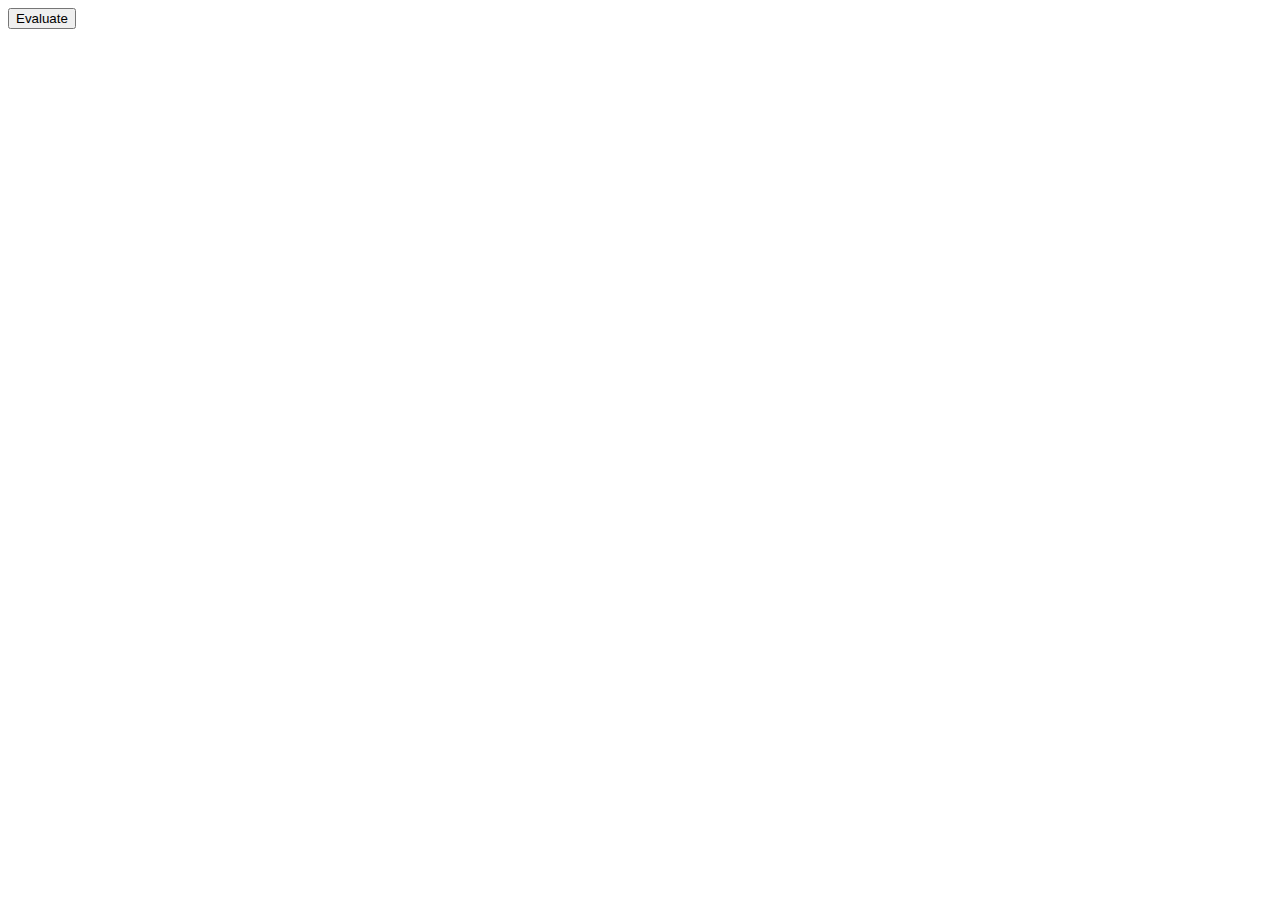
==== templates/admin.html @ 434ed8f5 "Add files via upload" ====
<html>
    <script>
        function loadDoc() 
        {
            var xhttp = new XMLHttpRequest();
            xhttp.onreadystatechange = function() {
                if (this.readyState == 4 && this.status == 200) 
                {
                    output=JSON.parse(this.responseText);
                    string=""
                    for(var i=0;i<output["Names"].length;i++)
                    {
                        string +="Name: "+output['Names'][i]+"Similarity: "+output['Score'][i]*100+"<br>"
                    }
                    document.getElementById("output").innerHTML = string;
                }
            };
            xhttp.open("GET", "http://localhost:5000/Result", true);
            xhttp.send();
        }
    </script>
    <body>
        <button type="button" onclick="loadDoc()">Evaluate</button>
        <div id="output"></div>
    </body>
</html>
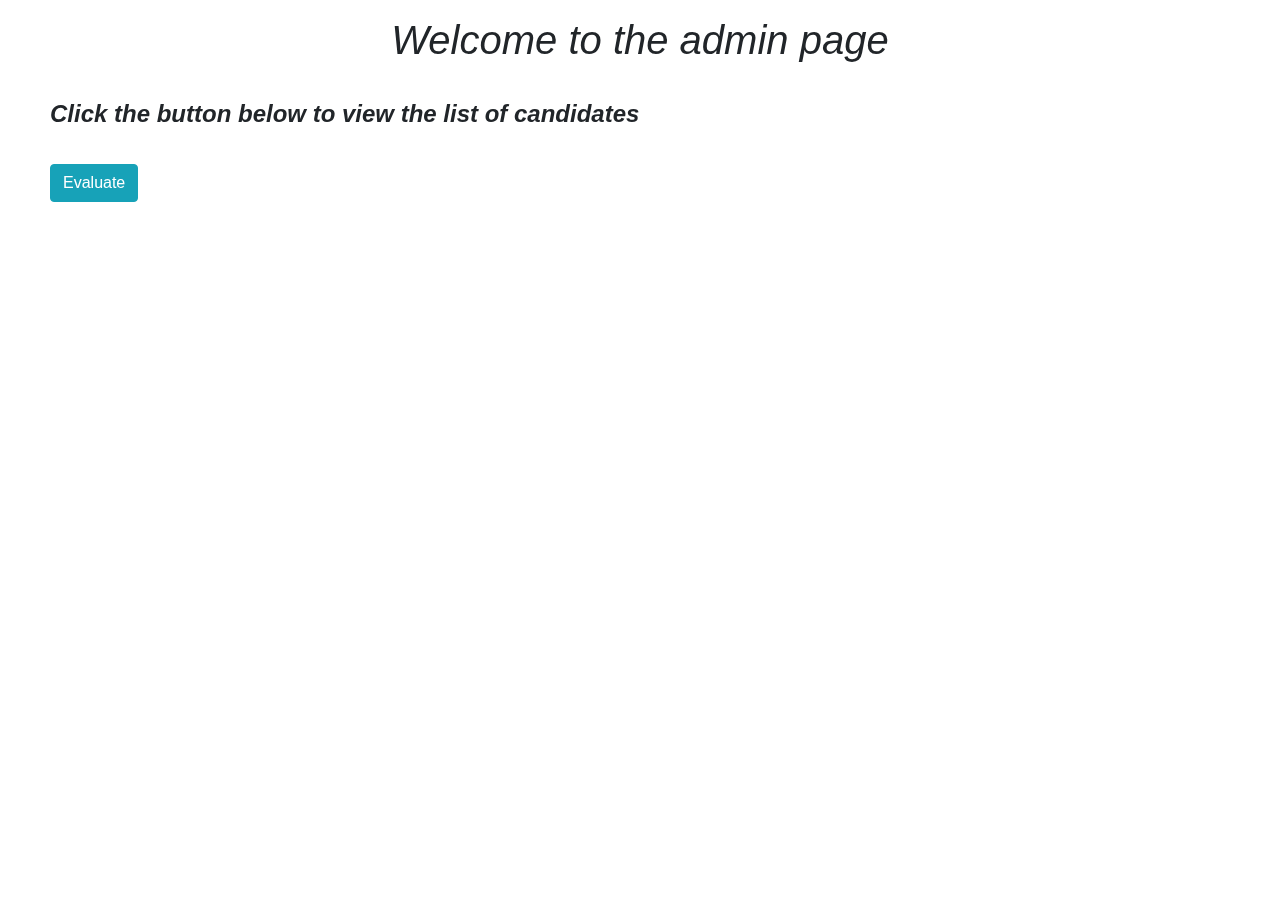
==== commit d22a6437: "Add files via upload" ====
--- a/templates/admin.html
+++ b/templates/admin.html
@@ -1,26 +1,65 @@
 <html>
-    <script>
-        function loadDoc() 
-        {
-            var xhttp = new XMLHttpRequest();
-            xhttp.onreadystatechange = function() {
-                if (this.readyState == 4 && this.status == 200) 
+<head>
+    <meta charset="UTF-8">
+    <meta http-equiv="X-UA-Compatible" content="IE=edge">
+    <meta name="viewport" content="width=device-width, initial-scale=1.0">
+    <link rel="stylesheet" href="https://maxcdn.bootstrapcdn.com/bootstrap/4.0.0/css/bootstrap.min.css" integrity="sha384-Gn5384xqQ1aoWXA+058RXPxPg6fy4IWvTNh0E263XmFcJlSAwiGgFAW/dAiS6JXm" crossorigin="anonymous">
+    <title>Admin page</title>
+</head>
+<style>
+    body{
+        margin-bottom: 0%;
+        background-image: url("https://images.unsplash.com/photo-1588345921523-c2dcdb7f1dcd?ixid=MnwxMjA3fDB8MHxwaG90by1wYWdlfHx8fGVufDB8fHx8&ixlib=rb-1.2.1&auto=format&fit=crop&w=1950&q=80");
+        background-size: cover;
+        min-height:100%;
+        background-position: center center;
+        background-repeat: no-repeat;
+        background-attachment: fixed;
+        backdrop-filter: blur(5px);
+    }
+    h1{
+      margin-top: 1rem;
+      font-style: italic;
+    }
+    div,button{
+        margin-left: 50px;
+        margin-top: 2rem;
+    }
+    #view{
+        font-weight: 650;
+        font-style: italic;
+        font-size:x-large;
+    }
+    #output{
+        font-weight: bold;
+        font-style: italic;
+        font-size: larger;
+    }
+</style>
+<body>
+<script>
+    function loadDoc() {
+        var xhttp = new XMLHttpRequest();
+        xhttp.onreadystatechange = function() {
+            if (this.readyState == 4 && this.status == 200) 
+            {
+                output=JSON.parse(this.responseText);
+                string=""
+                for(var i=0;i<output["Names"].length;i++)
                 {
-                    output=JSON.parse(this.responseText);
-                    string=""
-                    for(var i=0;i<output["Names"].length;i++)
-                    {
-                        string +="Name: "+output['Names'][i]+"Similarity: "+output['Score'][i]*100+"<br>"
-                    }
-                    document.getElementById("output").innerHTML = string;
+                    string +="Name: "+output['Names'][i]+"      Similarity: "+output['Score'][i]*100+"<br>"
                 }
-            };
-            xhttp.open("GET", "http://localhost:5000/Result", true);
-            xhttp.send();
-        }
-    </script>
-    <body>
-        <button type="button" onclick="loadDoc()">Evaluate</button>
-        <div id="output"></div>
-    </body>
+                document.getElementById("output").innerHTML = string;
+            }
+        };
+        xhttp.open("GET", "http://127.0.0.1:5000/Result", true);
+        xhttp.send();
+    }
+</script>
+<body>
+    <h1><center>Welcome to the admin page</center></h1>
+    <div id="view">Click the button below to view the list of candidates</div>
+    <button id="button" type="button" class="btn btn-info" onclick="loadDoc()">Evaluate</button>  
+    <div id="output"></div>
+</body>
 </html>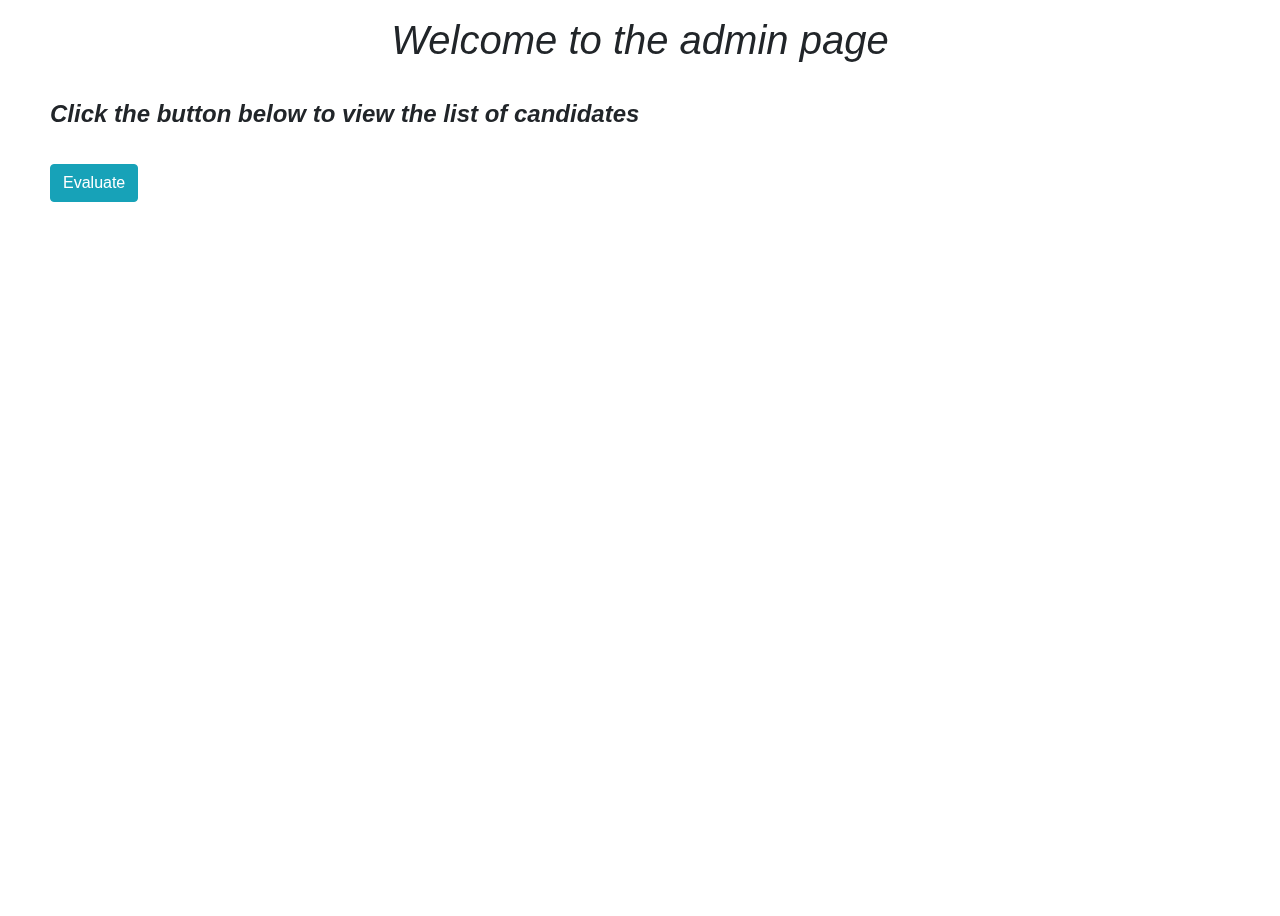
==== commit 9792925e: "Add files via upload" ====
--- a/templates/admin.html
+++ b/templates/admin.html
@@ -38,7 +38,8 @@
 </style>
 <body>
 <script>
-    function loadDoc() {
+    function loadDoc()
+    {
         var xhttp = new XMLHttpRequest();
         xhttp.onreadystatechange = function() {
             if (this.readyState == 4 && this.status == 200) 
@@ -47,12 +48,45 @@
                 string=""
                 for(var i=0;i<output["Names"].length;i++)
                 {
-                    string +="Name: "+output['Names'][i]+"      Similarity: "+output['Score'][i]*100+"<br>"
+                    string ="Name: "+output['Names'][i]
+                    var text=document.createTextNode(string)
+                    document.getElementById("output").appendChild(text)
+                    document.getElementById("output").appendChild(document.createElement("br"))
+
+                    string ="Contact no: "+output['Contact'][i]
+                    var text=document.createTextNode(string)
+                    document.getElementById("output").appendChild(text)
+                    document.getElementById("output").appendChild(document.createElement("br"))
+                    
+                    string ="Email id: "+output['Email'][i]
+                    var text=document.createTextNode(string)
+                    document.getElementById("output").appendChild(text)
+                    document.getElementById("output").appendChild(document.createElement("br"))
+
+                    string ="Resume: "
+                    var text=document.createTextNode(string)
+                    document.getElementById("output").appendChild(text)
+
+                    var link=document.createElement("a")
+                    var att = document.createAttribute("href");  
+                    att.value = output['File'][i];
+                    link.setAttributeNode(att);
+                    var att1 = document.createAttribute("download");  
+                    link.setAttributeNode(att1);
+                    var filename=document.createTextNode(output['File'][i])
+                    link.appendChild(filename)
+                    document.getElementById("output").appendChild(link)
+                    document.getElementById("output").appendChild(document.createElement("br"))
+
+                    string ="Similarity: "+output['Score'][i]*100
+                    var text=document.createTextNode(string)
+                    document.getElementById("output").appendChild(text)
+                    document.getElementById("output").appendChild(document.createElement("br"))
+                    document.getElementById("output").appendChild(document.createElement("br"))
                 }
-                document.getElementById("output").innerHTML = string;
             }
         };
-        xhttp.open("GET", "http://127.0.0.1:5000/Result", true);
+        xhttp.open("GET", "http://localhost:5000/Result", true);
         xhttp.send();
     }
 </script>
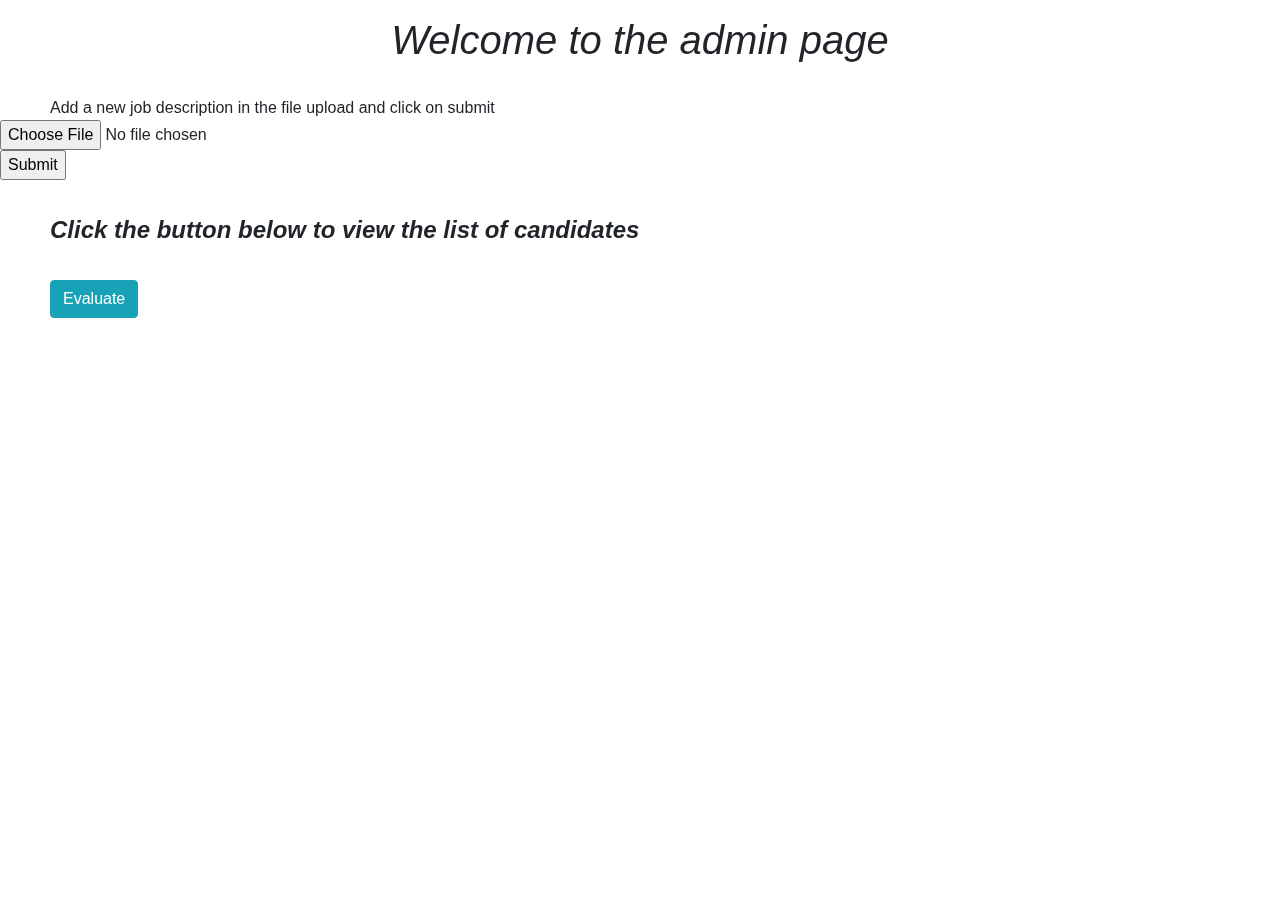
==== commit 5dc530f2: "New job description can be added now" ====
--- a/templates/admin.html
+++ b/templates/admin.html
@@ -38,6 +38,24 @@
 </style>
 <body>
 <script>
+    function saveFile(event)
+    {
+        event.preventDefault();
+        var form=new FormData()
+        form.append("file",document.getElementsByName("file")[0].files[0])
+        var xhttp = new XMLHttpRequest();
+        xhttp.onreadystatechange = function() 
+        {
+            if (this.readyState == 4 && this.status == 200) 
+            {
+                output=JSON.parse(this.responseText);
+                string=""
+                document.getElementById("message").innerHTML=output["text"]
+            }
+        };
+        xhttp.open("POST", "http://127.0.0.1:5000/job_upload", true);
+        xhttp.send(form);
+    }
     function loadDoc()
     {
         var xhttp = new XMLHttpRequest();
@@ -69,7 +87,7 @@
 
                     var link=document.createElement("a")
                     var att = document.createAttribute("href");  
-                    att.value = output['File'][i];
+                    att.value = "resumes/"+output['File'][i]
                     link.setAttributeNode(att);
                     var att1 = document.createAttribute("download");  
                     link.setAttributeNode(att1);
@@ -86,12 +104,18 @@
                 }
             }
         };
-        xhttp.open("GET", "http://localhost:5000/Result", true);
+        xhttp.open("GET", "http://127.0.0.1:5000/Result", true);
         xhttp.send();
     }
 </script>
 <body>
     <h1><center>Welcome to the admin page</center></h1>
+    <form method="POST" action="/job_upload" enctype="multipart/form-data" onsubmit="saveFile(event)">
+        <div>Add a new job description in the file upload and click on submit</div>
+        <input type="file" name="file"><br>
+        <input type="submit"><br>
+        <div id="message"></div>
+    </form>
     <div id="view">Click the button below to view the list of candidates</div>
     <button id="button" type="button" class="btn btn-info" onclick="loadDoc()">Evaluate</button>  
     <div id="output"></div>
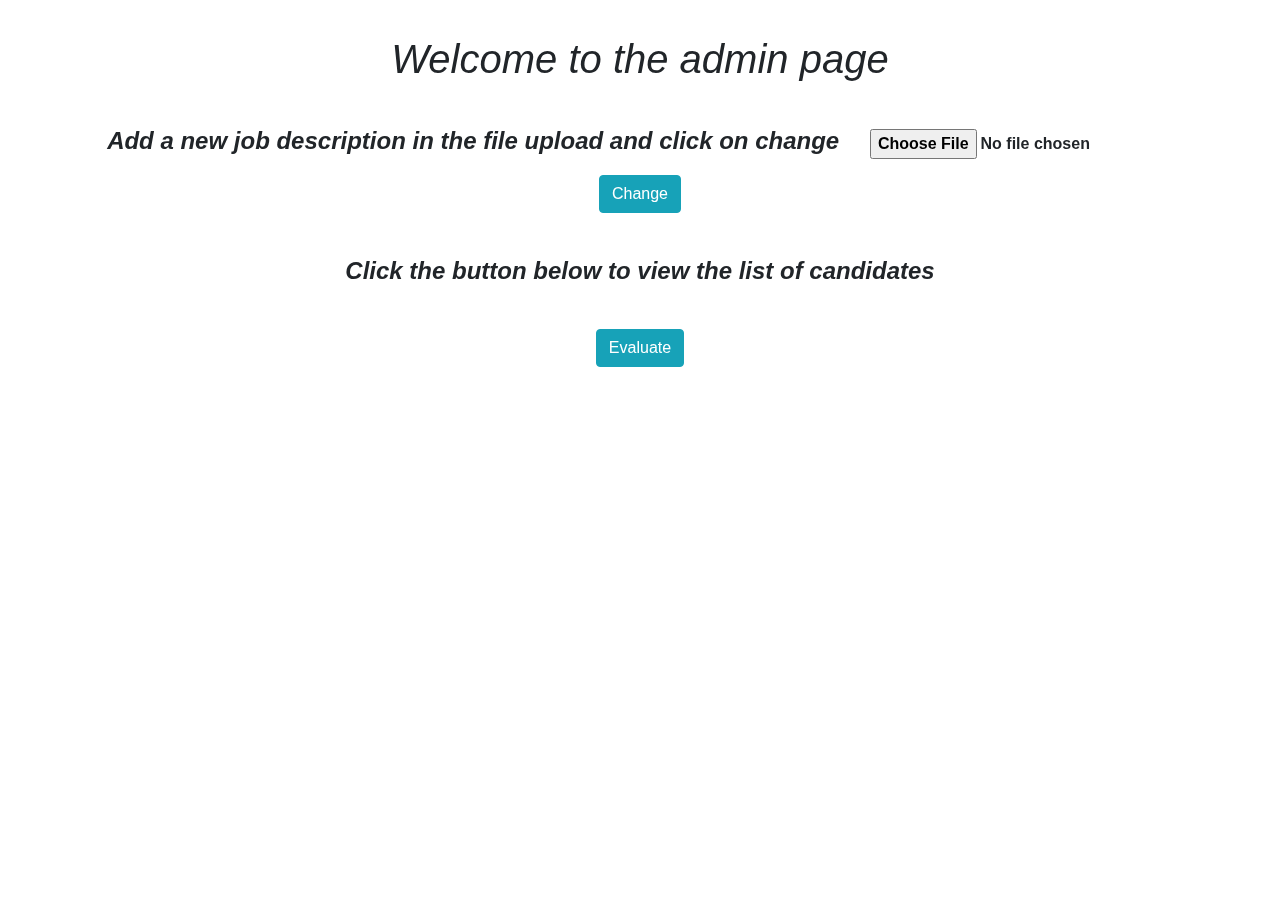
==== commit 51a0e0d2: "Finished styling" ====
--- a/templates/admin.html
+++ b/templates/admin.html
@@ -9,26 +9,40 @@
 <style>
     body{
         margin-bottom: 0%;
-        background-image: url("https://images.unsplash.com/photo-1588345921523-c2dcdb7f1dcd?ixid=MnwxMjA3fDB8MHxwaG90by1wYWdlfHx8fGVufDB8fHx8&ixlib=rb-1.2.1&auto=format&fit=crop&w=1950&q=80");
+        background-image: url("https://images.unsplash.com/photo-1507925921958-8a62f3d1a50d?ixid=MnwxMjA3fDB8MHxwaG90by1wYWdlfHx8fGVufDB8fHx8&ixlib=rb-1.2.1&auto=format&fit=crop&w=3000&q=80");
+        /*background-image: url("https://images.unsplash.com/photo-1554034483-04fda0d3507b?ixid=MnwxMjA3fDB8MHxwaG90by1wYWdlfHx8fGVufDB8fHx8&ixlib=rb-1.2.1&auto=format&fit=crop&w=1650&q=80");*/
         background-size: cover;
         min-height:100%;
         background-position: center center;
         background-repeat: no-repeat;
         background-attachment: fixed;
-        backdrop-filter: blur(5px);
+        backdrop-filter: blur(10px);
     }
     h1{
-      margin-top: 1rem;
+      margin-top: 0.7rem;
       font-style: italic;
     }
     div,button{
-        margin-left: 50px;
-        margin-top: 2rem;
+        margin-top: 2.5rem;
     }
-    #view{
+    .view{
         font-weight: 650;
         font-style: italic;
         font-size:x-large;
+    }
+    input[type="file"]{
+        font-size:medium;
+        font-weight: bold;
+    }
+    input[value="Change"]{
+        margin-top: 1rem;
+    }
+    #message{
+        font-weight: bold;
+        font-style: italic;
+        font-size: larger;
+        margin-top: 1rem;
+        margin-bottom: 2rem;
     }
     #output{
         font-weight: bold;
@@ -109,15 +123,15 @@
     }
 </script>
 <body>
+    <br>
     <h1><center>Welcome to the admin page</center></h1>
     <form method="POST" action="/job_upload" enctype="multipart/form-data" onsubmit="saveFile(event)">
-        <div>Add a new job description in the file upload and click on submit</div>
-        <input type="file" name="file"><br>
-        <input type="submit"><br>
-        <div id="message"></div>
+        <center><div class="view">Add a new job description in the file upload and click on change &emsp;<input type="file" name="file"></div></center>
+        <center><input type="submit" class="btn btn-info" value="Change"><br></center>
+        <center><div id="message"></div></center>
     </form>
-    <div id="view">Click the button below to view the list of candidates</div>
-    <button id="button" type="button" class="btn btn-info" onclick="loadDoc()">Evaluate</button>  
-    <div id="output"></div>
+    <center><div class="view">Click the button below to view the list of candidates</div></center>
+    <center><button id="button" type="button" class="btn btn-info" onclick="loadDoc()">Evaluate</button>  </center>
+    <center><div id="output"></div></center>
 </body>
 </html>